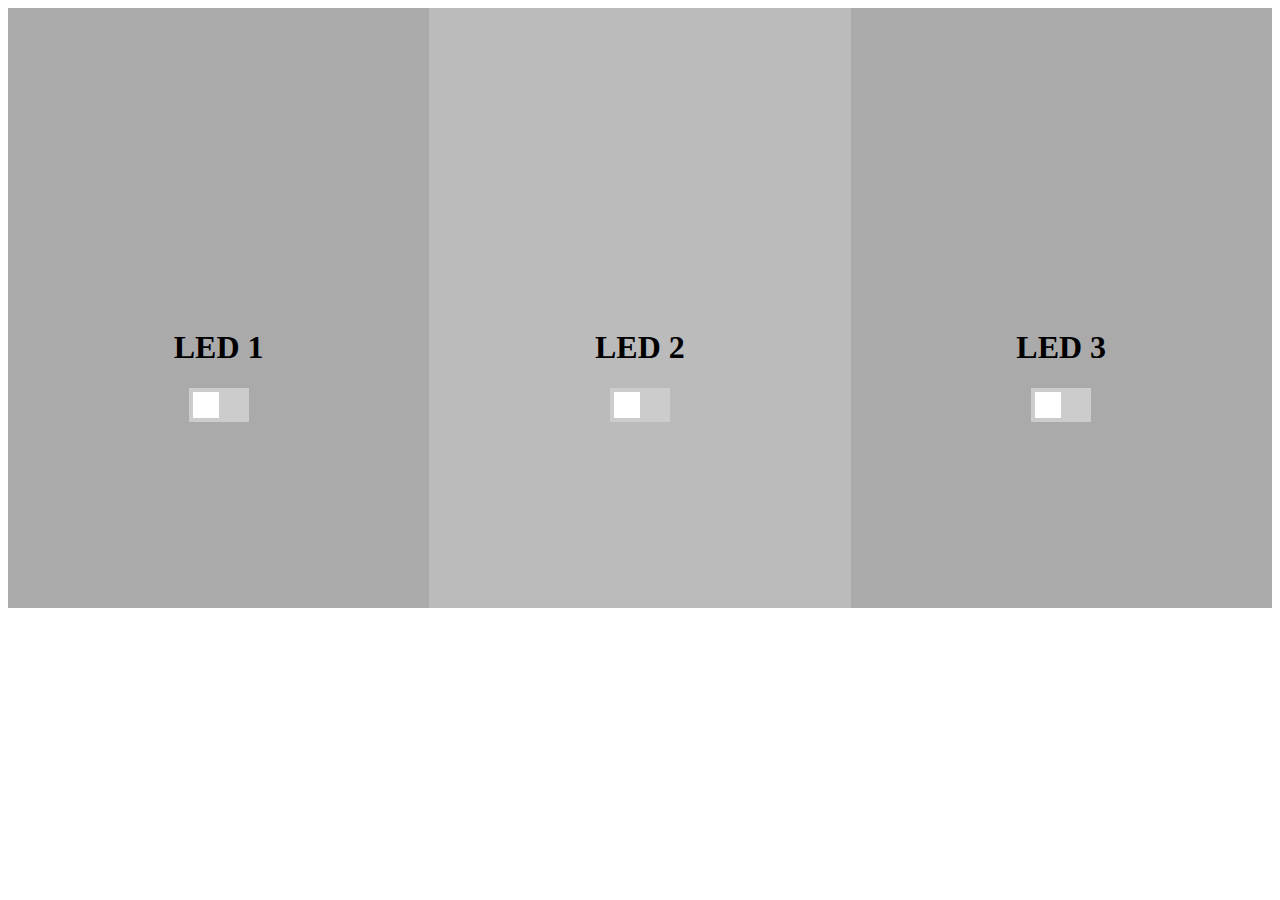
==== index.html @ 14eab719 "Added New index.html & index.css" ====
<!DOCTYPE html>
<html lang="en">
<head>
    <meta charset="UTF-8">
    <meta name="viewport" content="width=device-width, initial-scale=1.0">
    <meta http-equiv="X-UA-Compatible" content="ie=edge">
    <link rel="stylesheet" href="./index.css">
   <title>Neurobyte</title>
</head>
<body>

    <div class="row">
        <div class="column" style="background-color:#aaa;">
            <h1>LED 1</h1>
            <label class="switch">
                <input type="checkbox">
                <div class="slider"
                    span class="slider round"></span>
                </div>
            </label>
        </div>

        <div class="column" style="background-color:#bbb;">
            <h1>LED 2</h1>
                <label class="switch">
                    <input type="checkbox">
                    <div class="slider"
                        span class="slider round"></span>
                    </div>
                </label>
        </div>
                
        <div class="column" style="background-color:#aaa;">
            <h1>LED 3</h1>
                <label class="switch">
                    <input type="checkbox">
                    <div class="slider"
                        span class="slider round"></span>
                    </div>
                </label>
        </div>
    
    
    </div>
                                            
        
</body>
</html>
---- index.css ----
* {
    box-sizing: border-box;
  }
  
  /* Create three equal columns that floats next to each other */
  .column {
    float: left;
    width: 33.33%;
    /* padding: 10px; */
    padding-top: 300px;
    height:600px;
    text-align: center; /* Should be removed. Only for demonstration */
  }
  
  /* Clear floats after the columns */
  .row:after {
    content: "";
    display: table;
    clear: both;
  }

  .switch {
    position: relative;
    display: inline-block;
    width: 60px;
    height: 34px;
  }
  
  .switch input { 
    opacity: 0;
    width: 0;
    height: 0;
  }
  
  .slider {
    position: absolute;
    cursor: pointer;
    top: 0;
    left: 0;
    right: 0;
    bottom: 0;
    background-color: #ccc;
    -webkit-transition: .4s;
    transition: .4s;
  }
  
  .slider:before {
    position: absolute;
    content: "";
    height: 26px;
    width: 26px;
    left: 4px;
    bottom: 4px;
    background-color: white;
    -webkit-transition: .4s;
    transition: .4s;
  }
  
  input:checked + .slider {
    background-color: #2196F3;
  }
  
  input:focus + .slider {
    box-shadow: 0 0 1px #2196F3;
  }
  
  input:checked + .slider:before {
    -webkit-transform: translateX(26px);
    -ms-transform: translateX(26px);
    transform: translateX(26px);
  }
  
  /* Rounded sliders */
  .slider.round {
    border-radius: 34px;
  }
  
  .slider.round:before {
    border-radius: 50%;
  }
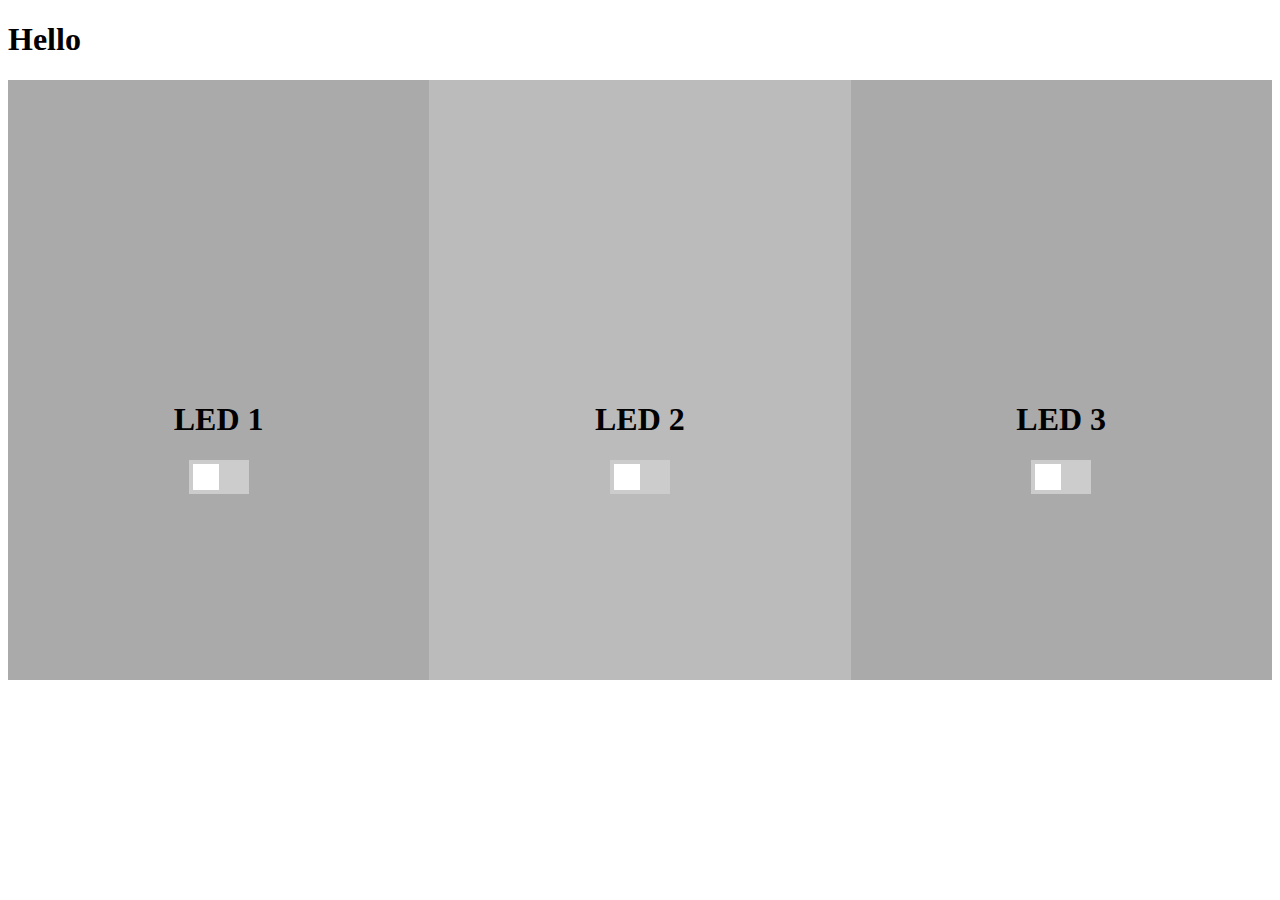
==== commit c5246f77: "Modified index.html" ====
--- a/index.html
+++ b/index.html
@@ -8,41 +8,44 @@
    <title>Neurobyte</title>
 </head>
 <body>
-
-    <div class="row">
-        <div class="column" style="background-color:#aaa;">
-            <h1>LED 1</h1>
-            <label class="switch">
-                <input type="checkbox">
-                <div class="slider"
-                    span class="slider round"></span>
-                </div>
-            </label>
-        </div>
-
-        <div class="column" style="background-color:#bbb;">
-            <h1>LED 2</h1>
+    <div class="heading">
+        <h1>Hello</h1>
+        <div class="row">
+            <div class="column" style="background-color:#aaa;">
+                <h1>LED 1</h1>
                 <label class="switch">
                     <input type="checkbox">
                     <div class="slider"
                         span class="slider round"></span>
                     </div>
                 </label>
+            </div>
+
+            <div class="column" style="background-color:#bbb;">
+                <h1>LED 2</h1>
+                    <label class="switch">
+                        <input type="checkbox">
+                        <div class="slider"
+                            span class="slider round"></span>
+                        </div>
+                    </label>
+            </div>
+                    
+            <div class="column" style="background-color:#aaa;">
+                <h1>LED 3</h1>
+                    <label class="switch">
+                        <input type="checkbox">
+                        <div class="slider"
+                            span class="slider round"></span>
+                        </div>
+                    </label>
+            </div>
+        
+        
         </div>
-                
-        <div class="column" style="background-color:#aaa;">
-            <h1>LED 3</h1>
-                <label class="switch">
-                    <input type="checkbox">
-                    <div class="slider"
-                        span class="slider round"></span>
-                    </div>
-                </label>
-        </div>
-    
-    
     </div>
-                                            
+
+
         
 </body>
 </html>
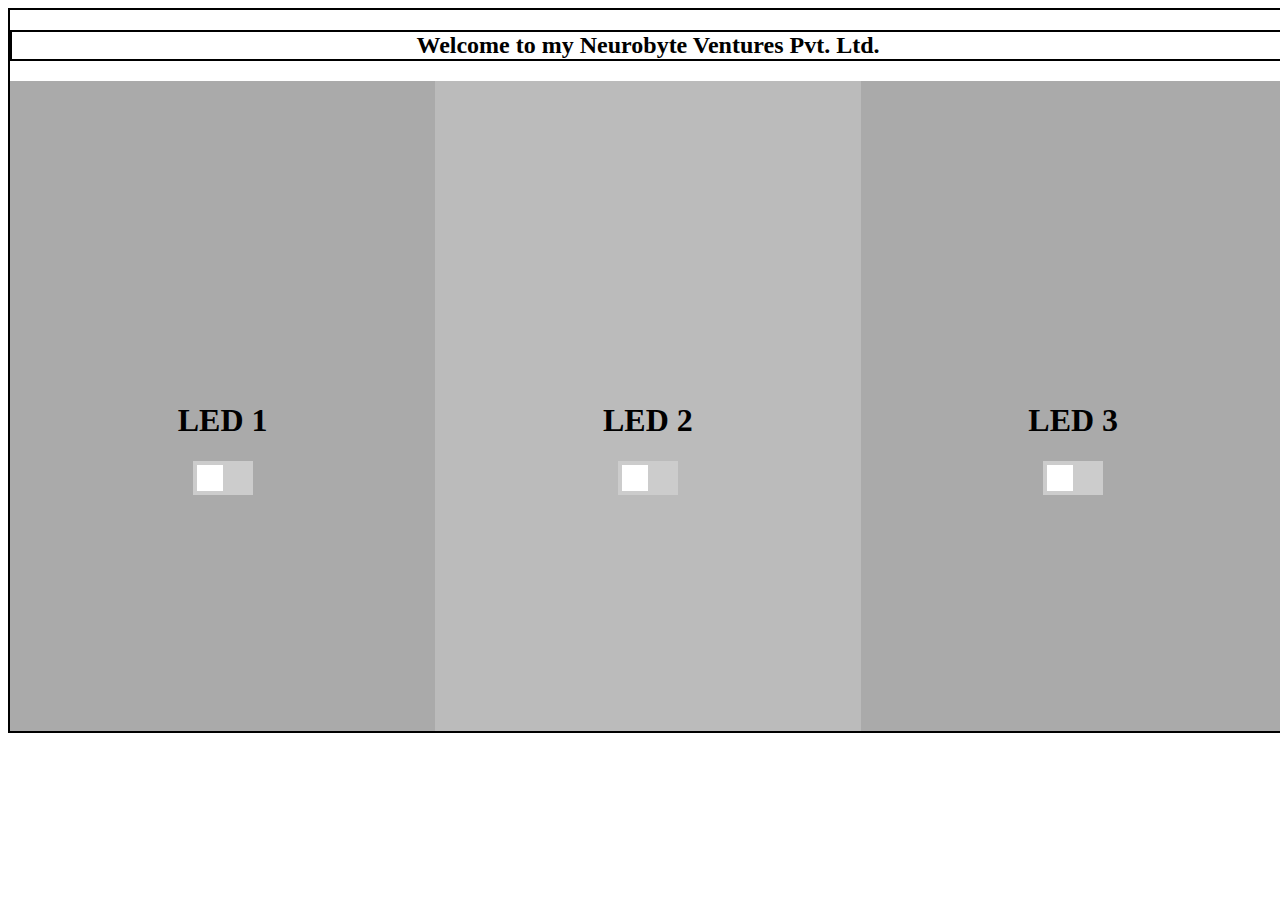
==== commit 647317ee: "Added Border" ====
--- a/index.html
+++ b/index.html
@@ -9,7 +9,7 @@
 </head>
 <body>
     <div class="heading">
-        <h1>Hello</h1>
+        <h2>Welcome to my Neurobyte Ventures Pvt. Ltd.</h2>
         <div class="row">
             <div class="column" style="background-color:#aaa;">
                 <h1>LED 1</h1>
--- a/index.css
+++ b/index.css
@@ -1,6 +1,7 @@
 
-* {
-    box-sizing: border-box;
+html,body {
+  width: 100%;
+  height: 100%s;
   }
   
   /* Create three equal columns that floats next to each other */
@@ -9,7 +10,7 @@
     width: 33.33%;
     /* padding: 10px; */
     padding-top: 300px;
-    height:600px;
+    height:350px;
     text-align: center; /* Should be removed. Only for demonstration */
   }
   
@@ -78,4 +79,9 @@
   
   .slider.round:before {
     border-radius: 50%;
+  }
+
+  .heading,h2{
+    text-align: center;
+    border:2px solid black
   }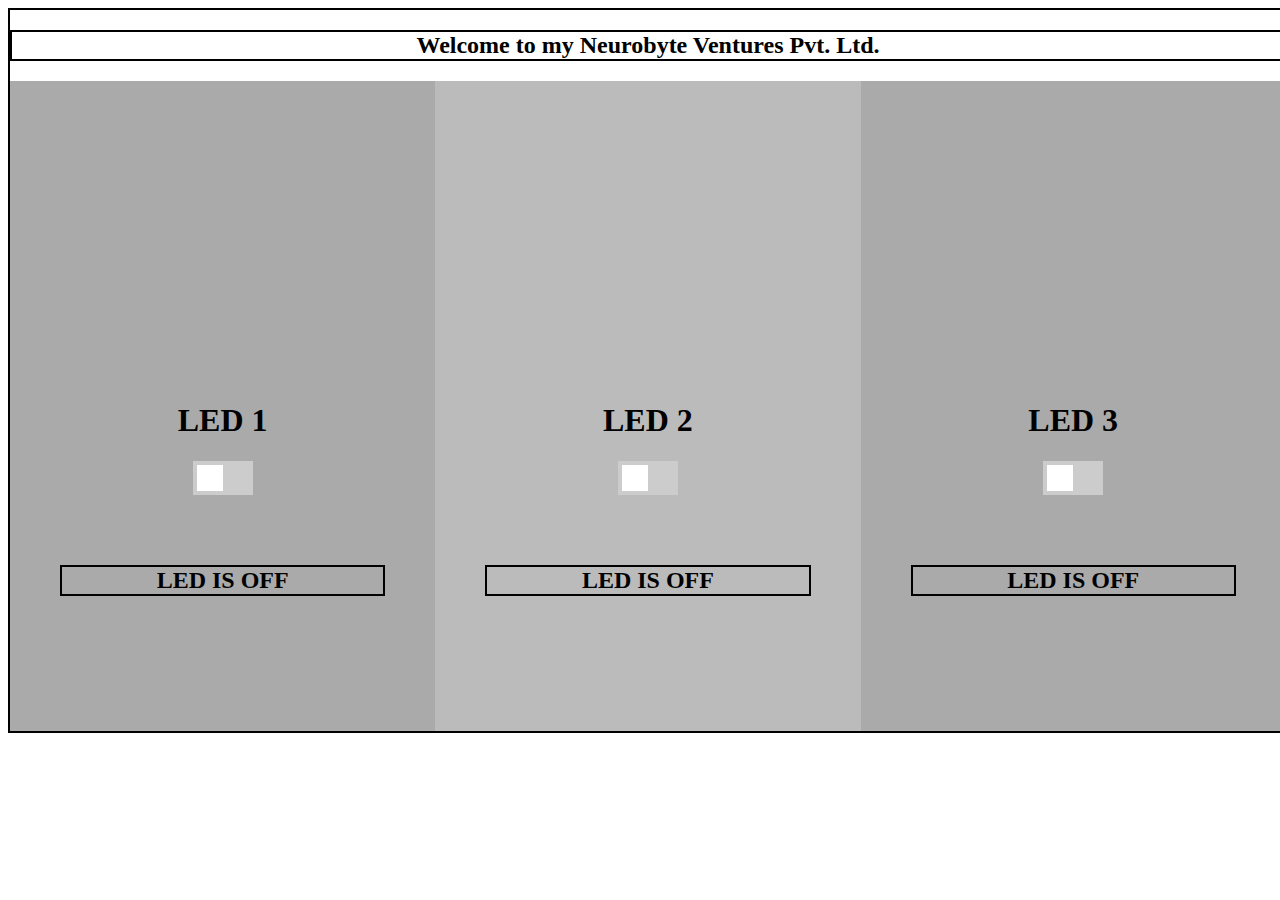
==== commit 0fe86145: "Added toggle Text" ====
--- a/index.html
+++ b/index.html
@@ -18,7 +18,11 @@
                     <div class="slider"
                         span class="slider round"></span>
                     </div>
+                
                 </label>
+                <div class="ledtext">
+                <h2>LED IS OFF</h2>
+                </div>
             </div>
 
             <div class="column" style="background-color:#bbb;">
@@ -29,6 +33,9 @@
                             span class="slider round"></span>
                         </div>
                     </label>
+                    <div class="ledtext">
+                         <h2>LED IS OFF</h2>
+                    </div>
             </div>
                     
             <div class="column" style="background-color:#aaa;">
@@ -39,6 +46,9 @@
                             span class="slider round"></span>
                         </div>
                     </label>
+                    <div class="ledtext">
+                        <h2>LED IS OFF</h2>
+                    </div>
             </div>
         
         
--- a/index.css
+++ b/index.css
@@ -84,4 +84,9 @@
   .heading,h2{
     text-align: center;
     border:2px solid black
+  }
+
+  .ledtext{
+    margin: auto;
+    padding: 50px;
   }